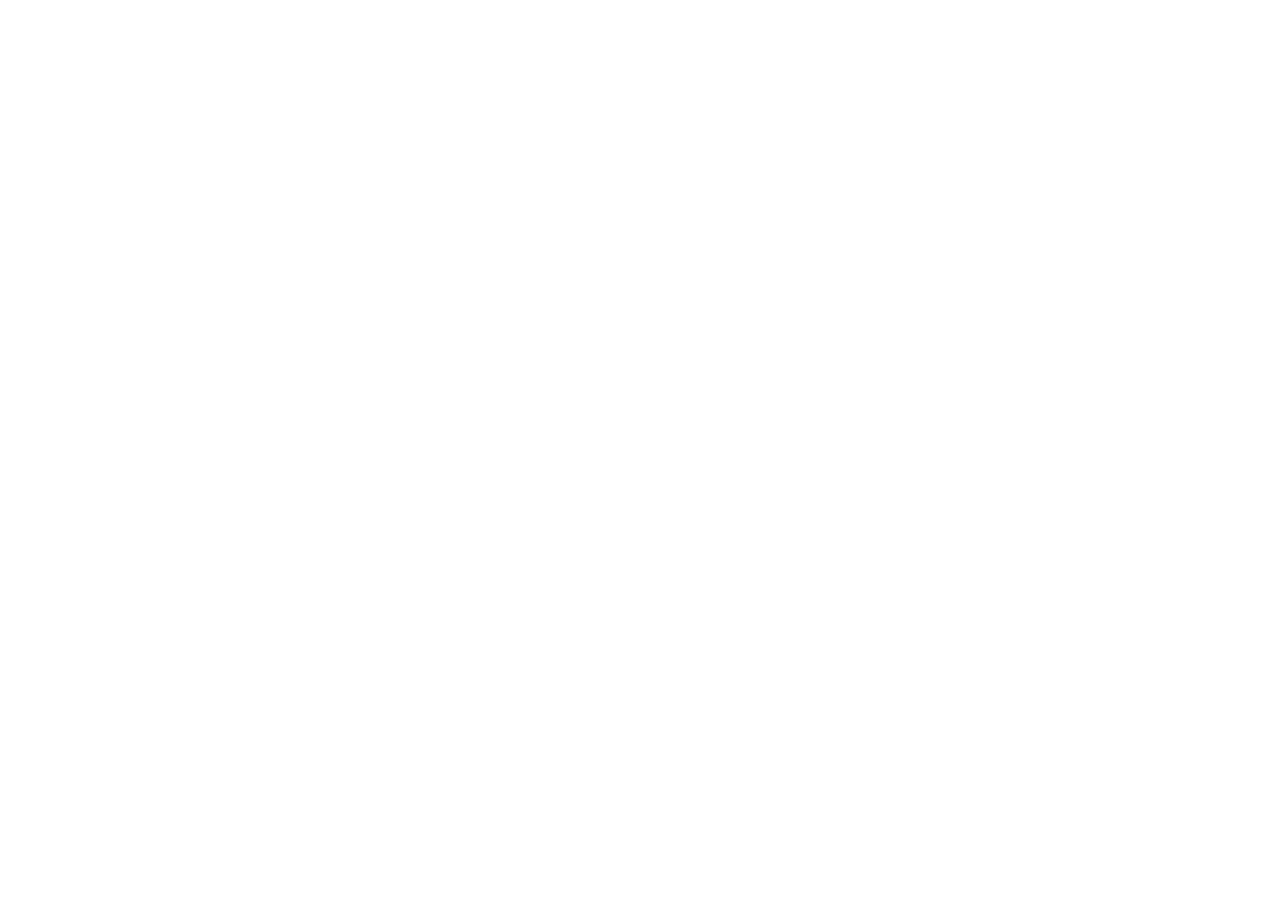
==== src/index.html @ f7107c3e "Initial commit" ====
<!DOCTYPE html>
<html lang="en">
  <head>
    <meta charset="UTF-8" />
    <link rel="icon" type="image/svg+xml" href="/favicon.svg" />
    <meta name="viewport" content="width=device-width, initial-scale=1.0" />
    <title>Vanilla App Template</title>
    <link rel="stylesheet" href="./css/styles.css" />
  </head>
  <body>
    <load src="./partials/header.html" icon-path="img/sprite.svg#logo" />

    <main>
      <!-- Loads the specified .html file -->
      <load src="./partials/vite-promo.html" />
      <load src="./partials/badges.html" />
    </main>

    <load src="./partials/footer.html" />

    <script type="module" src="./main.js"></script>
  </body>
</html>
---- src/css/styles.css ----
/**
  |============================
  | include css partials with
  | default @import url()
  |============================
*/
/* Common styles */
@import url('./reset.css');
@import url('./base.css');
@import url('./container.css');
@import url('./animations.css');

/* Sections style */
@import url('./header.css');
@import url('./vite-promo.css');
@import url('./badges.css');
@import url('./back-link.css');
@import url('./footer.css');
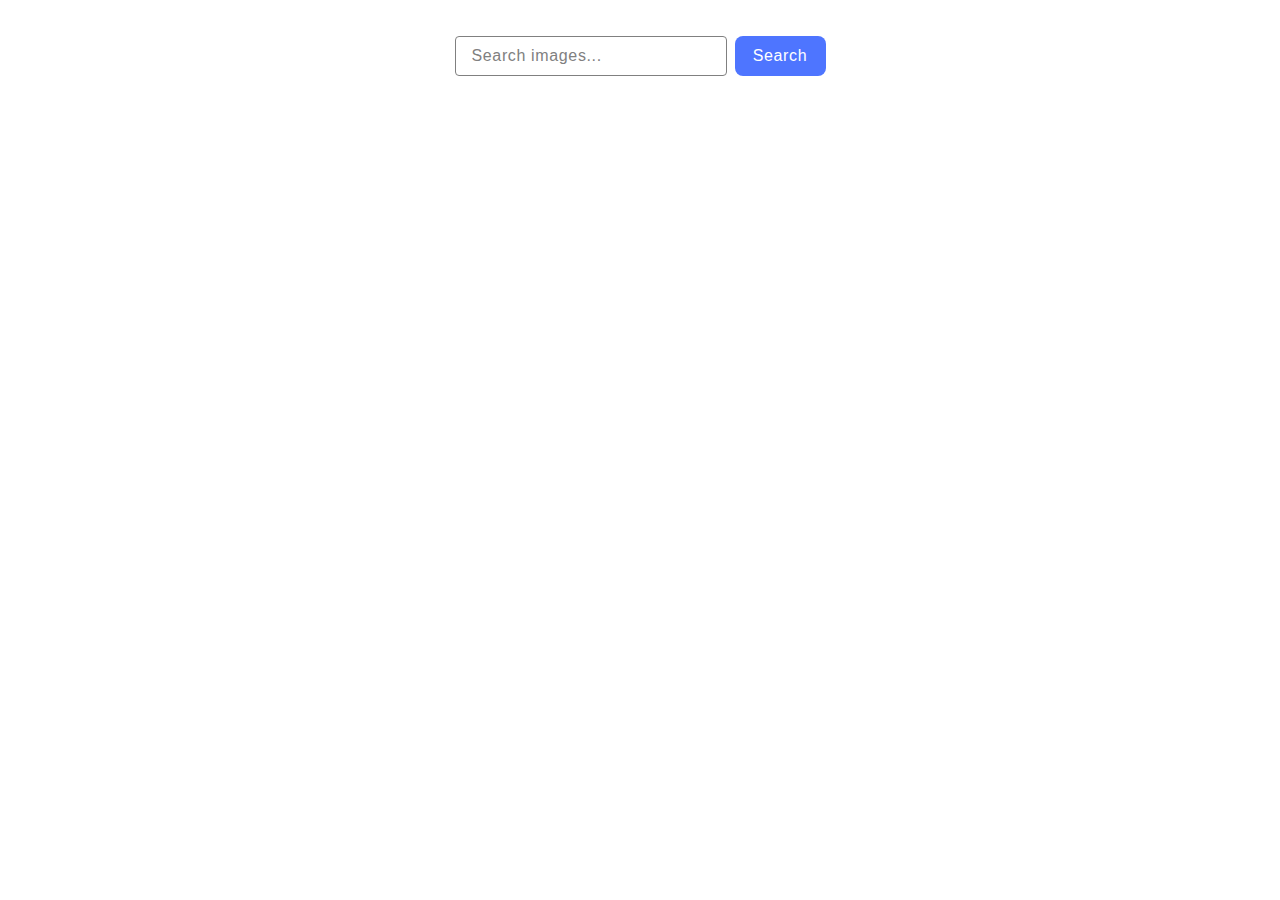
==== commit 7a239bf2: "done" ====
--- a/src/index.html
+++ b/src/index.html
@@ -2,22 +2,24 @@
 <html lang="en">
   <head>
     <meta charset="UTF-8" />
-    <link rel="icon" type="image/svg+xml" href="/favicon.svg" />
     <meta name="viewport" content="width=device-width, initial-scale=1.0" />
-    <title>Vanilla App Template</title>
+    <title>JS-HW-11</title>
     <link rel="stylesheet" href="./css/styles.css" />
   </head>
   <body>
-    <load src="./partials/header.html" icon-path="img/sprite.svg#logo" />
-
-    <main>
-      <!-- Loads the specified .html file -->
-      <load src="./partials/vite-promo.html" />
-      <load src="./partials/badges.html" />
-    </main>
-
-    <load src="./partials/footer.html" />
-
+    <form class="form">
+      <label>
+        <input
+          type="text"
+          name="search-text"
+          placeholder="Search images..."
+          required
+        />
+      </label>
+      <button type="submit">Search</button>
+    </form>
+    <div class="loader-container"><span class="loader"></span></div>
+    <ul class="gallery"></ul>
     <script type="module" src="./main.js"></script>
   </body>
-</html>
+</html>--- a/src/css/styles.css
+++ b/src/css/styles.css
@@ -7,12 +7,6 @@
 /* Common styles */
 @import url('./reset.css');
 @import url('./base.css');
+@import url('./animations.css');
 @import url('./container.css');
-@import url('./animations.css');
-
-/* Sections style */
-@import url('./header.css');
-@import url('./vite-promo.css');
-@import url('./badges.css');
-@import url('./back-link.css');
-@import url('./footer.css');
+@import url('./gallery.css');